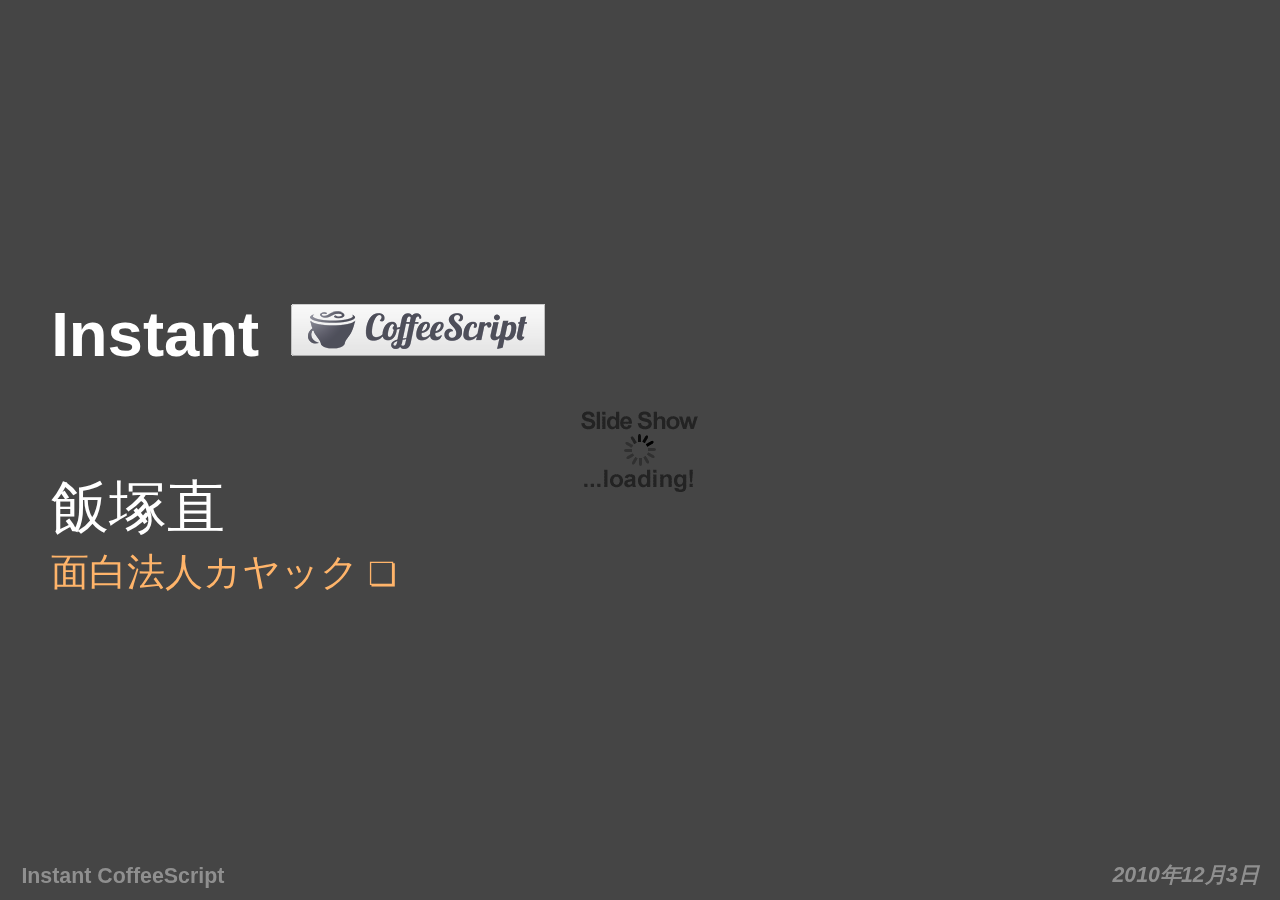
==== coffeescript-kayac-slide/index.html @ 92d557e8 "add coffeescript-kayac-slide" ====
<!DOCTYPE html PUBLIC "-//W3C//DTD XHTML 1.0 Strict//EN"
        "http://www.w3.org/TR/xhtml1/DTD/xhtml1-strict.dtd">

<html xmlns="http://www.w3.org/1999/xhtml">

<head>
<title>Instant CoffeeScript</title>
<!-- metadata -->
<meta name="generator" content="S5" />
<meta name="version" content="S5 1.3" />
<meta name="author" content="Eric A. Meyer" />
<meta name="company" content="Complex Spiral Consulting" />
<!-- meta extensions -->
<meta name="subject" content="S5 1.3beta7" />
<meta name="creator" content="Christian Effenberger" />
<meta name="contributor" content="youcan[64]netzgesta[46]de" /><meta name="publisher" content="s5.netzgesta.de" /><meta name="description" content="S5 1.3 is a very flexible and lightweight slide show system available for anyone to use (including transitions and scalable fonts and images)" /><meta name="keywords" content="S5, slide show, projection-mode, powerpoint-like, scala-like, keynote-like, incremental display, scalable fonts, scalable images, transitions, notes, osf, xoxo, css, javascript, xhtml, public domain" /><meta name="robots" content="index, follow" />
<meta name="revisit-after" content="7 days" />
<!-- meta temporary -->
<meta http-equiv="content-type" content="text/html; charset=utf-8" />
<meta http-equiv="Content-Script-Type" content="text/javascript" />
<meta http-equiv="Content-Style-Type" content="text/css" />
<!-- configuration parameters -->
<meta name="defaultView" content="slideshow" />
<meta name="controlVis" content="hidden" />
<!-- configuration extensions -->
<meta name="tranSitions" content="true" />
<meta name="fadeDuration" content="500" />
<meta name="incrDuration" content="250" />
<!-- style sheet links -->
<link rel="stylesheet" href="ui/scala_gfx/slides.css" type="text/css" media="projection" id="slideProj" />
<link rel="stylesheet" href="ui/scala_gfx/outline.css" type="text/css" media="screen" id="outlineStyle" />
<link rel="stylesheet" href="ui/scala_gfx/print.css" type="text/css" media="print" id="slidePrint" />
<link rel="stylesheet" href="ui/scala_gfx/opera.css" type="text/css" media="projection" id="operaFix" />
<!-- embedded styles -->
<style type="text/css" media="all">
.imgcon {width: 100%; margin: 0 auto; padding: 0; text-align: center;}
#anim {width: 33%; height: 320px; position: relative;}
#anim img {position: absolute; top: 0px; left: 0px;}
.slide pre {color: #fff;}
.slide h1 {font-variant: normal !important; text-transform: none !important;}
.half-column { width:50%; float:left; }
.column-title { border-bottom:1px solid #888;color:#888;width:70%;font-size:90%;margin-bottom:.6em; }
.code-title { width:100%; font-size:90%; margin-bottom: .5em; }
pre.code { font-size:60%; }
.keyword { color:yellow; }
.operator { color:#bbf; }
.variable { color:#fbb; }
.output   { color:#bfb; }
</style>
<!-- S5 JS -->
<script src="ui/scala_gfx/slides.js" type="text/javascript"></script>
<script src="js/underscore-min.js" type="text/javascript"></script>
<script src="js/backbone-min.js" type="text/javascript"></script>
</head>
<body>

<div class="layout">
<div id="controls"><!-- DO NOT EDIT --></div>
<div id="currentSlide"><!-- DO NOT EDIT --></div>
<div id="header"></div>
<div id="footer">
<h1>Instant CoffeeScript</h1>
<h2>2010年12月3日</h2>
</div>
</div>

<ol class="xoxo presentation">

<li class="slide">
<h1><span style="font-size:55%">Instant</span> <img src="pix/coffeescript_logo.png" /></h1>
<h3>飯塚直</h3>
<h4><a href="http://www.kayac.com/" rel="external">面白法人カヤック</a></h4>
<div class="handout"></div>
</li>


<li class="slide">
<h1>CoffeeScriptとは？</h1>
<ul>
<li>JavaScriptにコンパイルできる小さな言語</li>
<li>実行時はJSとして動く</li>
<li>既存のJSライブラリを使用可能</li>
<li>コンパイル時に多少最適化される</li>
</ul>

</li>


<li class="slide">
<h1>良いところ</h1>
<ul>
<li>Rubyっぽくシンプルかつスマートに書ける</li>
<li>学習コストが低い</li>
<li>タイプ数が減る</li>
</ul>
</li>

<li class="slide">
<h1>欠点</h1>
<ul>
<li>変換は非可逆</li>
<li>たまに癖あり</li>
</ul>
</li>

<li class="slide">
<h1>インストール</h1>
<br />
npmがインストールされている場合
<pre>
$ npm install coffee-script
</pre>
</li>

<li class="slide">
<h1>使い方</h1>
カレントディレクトリの *.coffee を *.js にコンパイル
<pre>
$ coffee -bc .
</pre>
さらに ソースファイルの変更を監視して自動的にコンパイル
<pre>
$ coffee -wbc .
</pre>
さらに コンパイルエラーをGrowlで通知 + 新規ファイルの検知
<pre>
$ npm install jitter
$ jitter . .
</pre>
</li>

<li class="slide" style="padding-top:1.5em">
<div class="code-title">
varやセミコロンを書かなくていい
</div>
<div class="half-column">
<div class="column-title">
CoffeeScript
</div>
<pre class="code">
number   = 42
opposite = true
</pre>
</div>
<div class="half-column">
<div class="column-title">
JavaScript
</div>
<pre class="code">
var number, opposite;
number = 42;
opposite = true;
</pre>
</div>
</li>

<li class="slide" style="padding-top:1.5em">
<div class="code-title">
functionと書かなくていい (Erlang風の関数定義)<br />
functionの最後の値が自動的にreturnされる
</div>
<div class="half-column">
<div class="column-title">
CoffeeScript
</div>
<pre class="code">
# 2乗
square = (x) <span class="operator">-&gt;</span> x * x

# 階乗
factorial = (n) <span class="operator">-&gt;</span>
    <span class="keyword">if</span> n <span class="keyword">is</span> 0
        1
    <span class="keyword">else</span>
        n * factorial(n-1)
</pre>
</div>
<div class="half-column">
<div class="column-title">
JavaScript
</div>
<pre class="code">
var factorial, square;
square = function(x) {
  return x * x;
};
factorial = function(n) {
  if (n === 0) {
    return 1;
  } else {
    return n * factorial(n - 1);
  }
};
</pre>
</div>
</li>

<li class="slide" style="padding-top:1.5em">
<div class="code-title">
文字列への変数埋め込み
</div>
<div class="half-column">
<div class="column-title">
CoffeeScript
</div>
<pre class="code" style="font-size:60%">
str = "my name is <span class="variable">#{name}</span>"

alert "It is <span class="variable">#{Date.now()}</span>"
</pre>
</div>
<div class="half-column">
<div class="column-title">
JavaScript
</div>
<pre class="code" style="font-size:60%">
var str;
str = "my name is " + name;

alert("It is " + (Date.now()));
</pre>
</div>
</li>

<li class="slide" style="padding-top:1.5em">
<div class="code-title">
後置形式のif, unless, while, until
</div>
<div class="half-column">
<div class="column-title">
CoffeeScript
</div>
<pre class="code" style="font-size:60%">
throw 'spoon' <span class="keyword">if</span> tired

rideBike() <span class="keyword">unless</span> weather is 'rainy'

play() <span class="keyword">while</span> money &gt; 0

sleep() <span class="keyword">until</span> time >= 9
</pre>
</div>
<div class="half-column">
<div class="column-title">
JavaScript
</div>
<pre class="code" style="font-size:60%">
if (tired) {
  throw 'spoon';
}

if (weather !== 'rainy') {
  rideBike();
}

while (money > 0) {
  play();
}

while (!(time >= 9)) {
  sleep();
}
</pre>
</div>
</li>

<li class="slide" style="padding-top:1.5em">
<div class="code-title">
オブジェクト作成
</div>
<div class="half-column">
<div class="column-title">
CoffeeScript
</div>
<pre class="code" style="font-size:60%">
user =
    id:    1
    name:  'nao'
    email: 'iizuka-nao@kayac.com'
    say:   (word) -> console.log(word)
    class: 'employee'

pos = x: 30, y: 30

setSize(width:320, height:480)

console.log(user.name)
console.log(user.class)
</pre>
</div>
<div class="half-column">
<div class="column-title">
JavaScript
</div>
<pre class="code" style="font-size:60%">
var pos, user;
user = {
  id: 1,
  name: 'nao',
  email: 'iizuka-nao@kayac.com',
  say: function(word) {
    return console.log(word);
  },
  <span class="keyword">"class"</span>: 'employee'
};
pos = {
  x: 30,
  y: 30
};
setSize({
  width: 320,
  height: 480
});
console.log(user.name);
console.log(user<span class="keyword">["class"]</span>);
</pre>
</div>
</li>

<li class="slide" style="padding-top:1.5em">
<div class="code-title">
演算子
</div>
<div style="width:35%">
<div class="half-column">
<div class="column-title">
CoffeeScript
</div>
<pre class="code">
is
isnt
not
and
or
this
</pre>
</div>
<div class="half-column">
<div class="column-title">
JavaScript
</div>
<pre class="code">
===
!==
!
&amp;&amp;
||
@
</pre>
</div>
</div>

<div style="clear:both;margin-top:2em;">&nbsp;</div>

<div class="half-column" style="width:45%">
<div class="column-title">
CoffeeScript
</div>
<pre class="code" style="font-size:70%">
# ""や0などfalse値ならdefaultsを代入
options <span class="keyword">or=</span> defaults

# undefinedかnullならdefaultsを代入
options <span class="keyword">?=</span> defaults
</pre>
</div>
<div class="half-column" style="width:55%">
<div class="column-title">
JavaScript
</div>
<pre class="code" style="font-size:60%">
options || (options = defaults);

typeof options != "undefined" &amp;&amp; options !== null
  ? options : options = defaults;
</pre>
</div>
</li>

<li class="slide" style="padding-top:1.5em">
<div class="code-title">
this症候群の回避
</div>
<div class="half-column">
<div class="column-title">
CoffeeScript
</div>
<pre class="code" style="font-size:60%">
<span class="keyword">class</span> User
  <span class="keyword">constructor</span>: (<span class="variable">@name</span>) ->

  greeting: -&gt;
    this.say "$ my name is #{<span class="variable">@name</span>}"

  say: (str) -&gt;
    alert str

user = new User "nao"
user.greeting()
<span class="output">&gt; $ my name is nao</span>

<span class="keyword">class</span> SuperUser <span class="keyword">extends</span> User
  greeting: -&gt;
    this.say "# my name is #{<span class="variable">@name</span>}"

su = new SuperUser "root"
su.greeting()
<span class="output">&gt; # my name is root</span>
</pre>
</div>
<div class="half-column">
<div class="column-title">
JavaScript
</div>
<pre class="code" style="font-size:35%">
var SuperUser, User, su, user;
var __hasProp = Object.prototype.hasOwnProperty, __extends = function(child, parent) {
  for (var key in parent) { if (__hasProp.call(parent, key)) child[key] = parent[key]; }
  function ctor() { this.constructor = child; }
  ctor.prototype = parent.prototype;
  child.prototype = new ctor;
  child.__super__ = parent.prototype;
  return child;
};
User = (function() {
  function User(name) {
    this.name = name;
  }
  User.prototype.greeting = function() {
    return this.say("$ my name is " + this.name);
  };
  User.prototype.say = function(str) {
    return alert(str);
  };
  return User;
})();
user = new User("nao");
user.greeting();
SuperUser = (function() {
  function SuperUser() {
    SuperUser.__super__.constructor.apply(this, arguments);
  }
  __extends(SuperUser, User);
  SuperUser.prototype.greeting = function() {
    this.say("# my name is " + this.name);
    return SuperUser.__super__.greeting.call(this, 5);
  };
  return SuperUser;
})();
su = new SuperUser("root");
su.greeting();
</pre>
</div>
</li>

<li class="slide" style="padding-top:1.5em">
<div class="code-title">
ループ (1)
</div>
<div class="half-column">
<div class="column-title">
CoffeeScript
</div>
<pre class="code" style="font-size:60%">
arr = [1, 2, 3]
console.log(<span class="variable">name</span>) <span class="keyword">for</span> <span class="variable">name</span> <span class="keyword">in</span> arr
<span class="output">&gt; 1</span>
<span class="output">&gt; 2</span>
<span class="output">&gt; 3</span>

<span class="keyword">for</span> <span class="variable">name</span> <span class="keyword">in</span> arr
    console.log(<span class="variable">name</span>)
<span class="output">&gt; 1</span>
<span class="output">&gt; 2</span>
<span class="output">&gt; 3</span>
</pre>
</div>
<div class="half-column">
<div class="column-title">
JavaScript
</div>
<pre class="code" style="font-size:60%">
var arr, name, _i, _j, _len, _len2;
arr = [1, 2, 3];
for (_i = 0, _len = arr.length; _i < _len; _i++) {
  name = arr[_i];
  console.log(name);
}
for (_j = 0, _len2 = arr.length; _j < _len2; _j++) {
  name = arr[_j];
  console.log(name);
}
</pre>
</div>
</li>

<li class="slide" style="padding-top:1.5em">
<div class="code-title">
ループ (2)
</div>
<div class="half-column">
<div class="column-title">
CoffeeScript
</div>
<pre class="code" style="font-size:60%">
numbers = (num <span class="keyword">for</span> num <span class="keyword">in</span> <span class="keyword">[1..10] by 2</span>)

alert numbers.join ','
<span class="output">&gt; '1,3,5,7,9'</span>
</pre>
</div>
<div class="half-column">
<div class="column-title">
JavaScript
</div>
<pre class="code" style="font-size:60%">
var num, numbers;
numbers = (function() {
  var _results;
  _results = [];
  for (num = 1; num <= 10; num++) {
    _results.push(num);
  }
  return _results;
})();
alert(numbers.join(','));
</pre>
</div>
</li>

<li class="slide" style="padding-top:1.5em">
<div class="code-title">
ループ (3)
</div>
<div class="half-column">
<div class="column-title">
CoffeeScript
</div>
<pre class="code" style="font-size:60%">
colors =
    red:   '#ff0000'
    green: '#00ff00'
    blue:  '#0000ff'

str = <span class="keyword">for</span> color, hex <span class="keyword">of</span> colors
    "#{color} is #{hex}"

alert str.join ', '
<span class="output" style="font-size:85%">&gt; red is #ff0000, green is #00ff00, blue is #0000ff</span>
</pre>
</div>
<div class="half-column">
<div class="column-title">
JavaScript
</div>
<pre class="code" style="font-size:60%">
var color, colors, hex, str;
colors = {
  red: '#ff0000',
  green: '#00ff00',
  blue: '#0000ff'
};
str = (function() {
  var _results;
  _results = [];
  for (color in colors) {
    hex = colors[color];
    _results.push("" + color + " is " + hex);
  }
  return _results;
})();
alert(str.join(', '));
</pre>
</div>
</li>

<li class="slide" style="padding-top:1.5em">
<div class="code-title">
配列操作
</div>
<div class="half-column">
<div class="column-title">
CoffeeScript
</div>
<pre class="code" style="font-size:60%">
numbers = [0...10]
alert numbers.join ','
<span class="output">&gt; 0,1,2,3,4,5,6,7,8,9</span>

# 配列の一部を抜き出す
middle = numbers[3..6]
alert middle.join ','
<span class="output">&gt; 3,4,5,6</span>

# 配列の一部を置換
numbers[3..6] = [-3, -4, -5, -6]
alert numbers.join ','
<span class="output">&gt; 0,1,2,-3,-4,-5,-6,7,8,9</span>
</pre>
</div>
<div class="half-column">
<div class="column-title">
JavaScript
</div>
<pre class="code">
var middle, numbers, _ref;
numbers = [0, 1, 2, 3, 4, 5, 6, 7, 8, 9];
alert(numbers.join(','));
middle = numbers.slice(3, 7);
alert(middle.join(','));
[].splice.apply(numbers,
 [3, 4].concat(_ref = [-3, -4, -5, -6])), _ref;
alert(numbers.join(','));
</pre>
</div>
</li>

<li class="slide" style="padding-top:1.5em">
<div class="code-title">
prototypeの拡張
</div>
<div class="half-column">
<div class="column-title">
CoffeeScript
</div>
<pre class="code" style="font-size:60%">
String::em = ->
  this + "!"

alert "wow".em()
<span class="output">&gt; wow!</span>

alert "wow".em().em()
<span class="output">&gt; wow!!</span>
</pre>
</div>
<div class="half-column">
<div class="column-title">
JavaScript
</div>
<pre class="code" style="font-size:60%">
String.prototype.em = function() {
  return this + "!";
};
alert("wow".em());
alert("wow".em().em());
</pre>
</div>
</li>

<li class="slide" style="padding-top:1.5em">
<div class="code-title">
変数の存在チェック
</div>
<div class="half-column">
<div class="column-title">
CoffeeScript
</div>
<pre class="code" style="font-size:60%">
# exports変数が存在しnullでなければtrue
<span class="keyword">if</span> exports<span class="keyword">?</span>
  alert "CommonJS"
<span class="keyword">else</span>
  alert "Browser"

# console変数が存在し、
# さらにlogメソッドが存在する場合のみ呼び出す
console<span class="keyword">?.</span>log<span class="keyword">?</span>('hello')
</pre>
</div>
<div class="half-column">
<div class="column-title">
JavaScript
</div>
<pre class="code" style="font-size:60%">
if (typeof exports != "undefined"
    &amp;&amp; exports !== null) {
  alert("CommonJS");
} else {
  alert("Browser");
}

if (typeof console != "undefined"
    &amp;&amp; console !== null) {
  if (typeof console.log == "function") {
    console.log("hello");
  }
}
</pre>
</div>
</li>

<li class="slide" style="padding-top:1.5em">
<div class="code-title">
変数のスワップ
</div>
<div class="half-column">
<div class="column-title">
CoffeeScript
</div>
<pre class="code" style="font-size:60%">
a = 3
b = 4
[b, a] = [a, b]
</pre>
</div>
<div class="half-column">
<div class="column-title">
JavaScript
</div>
<pre class="code" style="font-size:60%">
var a, b, _ref;
a = 3;
b = 4;
_ref = [a, b], b = _ref[0], a = _ref[1];
</pre>
</div>
</li>

<li class="slide" style="padding-top:1.5em">
<div class="code-title">
thisのバインド
</div>
<div class="half-column">
<div class="column-title">
CoffeeScript
</div>
<pre class="code" style="font-size:60%">
class User
  constructor: -&gt;
    @name = 'nao'

  doit: -&gt;
    doLater = <span class="keyword">=&gt;</span>
      # この中でのthisは
      # 外側のthisと同じものになる
      alert <span class="keyword">@name</span>
    setTimeout doLater, 100

user = new User
user.doit()
</pre>
</div>
<div class="half-column">
<div class="column-title">
JavaScript
</div>
<pre class="code" style="font-size:50%">
var User, user;
var __bind = function(fn, me){ return
 function(){ return fn.apply(me, arguments); }; };
User = (function() {
  function User() {
    this.name = 'nao';
  }
  User.prototype.doit = function() {
    var doLater;
    doLater = <span class="keyword">__bind</span>(function() {
      return alert(this.name);
    }, this);
    return setTimeout(doLater, 1000);
  };
  return User;
})();
user = new User;
user.doit();
</pre>
</div>
</li>

<li class="slide" style="padding-top:1.5em">
<div class="code-title">
switch
</div>
<div class="half-column">
<div class="column-title">
CoffeeScript
</div>
<pre class="code" style="font-size:60%">
<span class="keyword">switch</span> weather
    <span class="keyword">when</span> 'sunny', 'cloudy'
        rideBike()

    <span class="keyword">when</span> 'rainy' <span class="keyword">then</span> takeTrain()

    <span class="keyword">when</span> 'thunderstorm', 'typhoon'
        stayHome()

    <span class="keyword">when</span> 'snowy' <span class="keyword">then</span> playOutside()

    <span class="keyword">else</span> sleep()
</pre>
</div>
<div class="half-column">
<div class="column-title">
JavaScript
</div>
<pre class="code" style="font-size:60%">
switch (weather) {
  case 'sunny':
  case 'cloudy':
    rideBike();
    break;
  case 'rainy':
    takeTrain();
    break;
  case 'thunderstorm':
  case 'typhoon':
    stayHome();
    break;
  case 'snowy':
    playOutside();
    break;
  default:
    sleep();
}
</pre>
</div>
</li>

<li class="slide" style="padding-top:1.5em">
<div class="code-title">
Chained Comparisons (Python風)
</div>
<div class="half-column">
<div class="column-title">
CoffeeScript
</div>
<pre class="code" style="font-size:60%">
age = 17
isTeen = 13 <= age <= 19

alert isTeen
<span class="output">&gt; true</span>
</pre>
</div>
<div class="half-column">
<div class="column-title">
JavaScript
</div>
<pre class="code" style="font-size:60%">
var age, isTeen;
age = 17;
isTeen = (13 <= age && age <= 19);
alert(isTeen);
</pre>
</div>
</li>

<li class="slide" style="padding-top:1.5em">
<div class="code-title">
ヒアドキュメント
</div>
<div class="half-column">
<div class="column-title">
CoffeeScript
</div>
<pre class="code" style="font-size:60%">
html = '''
       &lt;html&gt;
       &lt;head&gt;
        &lt;title&gt;CoffeeScript&lt;/title&gt;
       &lt;/head&gt;
       &lt;body&gt;
        &lt;table&gt;
         &lt;tr&gt;
          &lt;td&gt;a cup of coffeescript&lt;/td&gt;
         &lt;/tr&gt;
        &lt;/table&gt;
       &lt;/body&gt;
       &lt;/html&gt;
       '''
</pre>
</div>
<div class="half-column">
<div class="column-title">
JavaScript
</div>
<pre class="code" style="font-size:60%;width:100%;white-space:pre-line">
var html;
html = '&lt;html&gt;\n&lt;head&gt;\n &lt;title&gt;CoffeeScript&lt;/title&gt;\n&lt;/head&gt;\n&lt;body&gt;\n &lt;table&gt;\n  &lt;tr&gt;\n   &lt;td&gt;a cup of coffeescript&lt;/td&gt;                                                                  \n  &lt;/tr&gt;\n &lt;/table&gt;\n&lt;/body&gt;\n&lt;/html&gt;';
</pre>
</div>
</li>

<li class="slide" style="padding-top:1.5em">
<div class="code-title">
<img src="pix/underscore.png" />
と組み合わせる
</div>
<div class="half-column">
<pre class="code">
# ロード
{_} = <span class="keyword">require</span> './ext/underscore-min'

arr = [1, 2, 3, 4, 5]

# foreach
_(arr).<span class="keyword">each</span> (num) ->
    console.log num
<span class="output">&gt; 1</span>
<span class="output">&gt; 2</span>
<span class="output">&gt; 3</span>
<span class="output">&gt; 4</span>
<span class="output">&gt; 5</span>

# 各要素に対して処理を行った配列を作る
arr2 = _(arr).<span class="keyword">map</span> (num) ->
    num * 2
console.log arr2
<span class="output">&gt; [ 2, 4, 6, 8, 10 ]</span>
</pre>
</div>

<div class="half-column">
<pre class="code">
# 各要素に対して処理を行い1つの値を得る
sum = _(arr).<span class="keyword">reduce</span> (memo, num) ->
    memo + num
, 0
console.log "sum: #{sum}"
<span class="output">&gt; sum: 15</span>

# 配列から特定の値を除去
arr3 = _(arr).<span class="keyword">without</span>(3)
console.log arr3
<span class="output">&gt; [ 1, 2, 4, 5 ]</span>

# 配列をマージ
zipped = _.<span class="keyword">zip</span>(['a', 'b', 'c'], ['x', 'y', 'z'])
console.log zipped
<span class="output">&gt; [ [ 'a', 'x' ], [ 'b', 'y' ], [ 'c', 'z' ] ]</span>
</pre>
</div>
</li>

<li class="slide" style="padding-top:1.5em">
<div class="half-column">
<pre class="code">
defaultOpts =
    width: 100
    height: 100
    x: 30
    y: 30
userOpts =
    width: 200
    height: 200

# クローン
opts = _(defaultOpts).<span class="keyword">clone</span>()
console.log opts
<span class="output">&gt; { width: 100, height: 100, x: 30, y: 30 }</span>

# オブジェクトの要素をコピー
_.<span class="keyword">extend</span>(opts, userOpts)
console.log opts
<span class="output">&gt; { width: 200, height: 200, x: 30, y: 30 }</span>
</pre>
</div>

<div class="half-column">
<pre class="code">
# chain, tap, value
result = _([1..6]).<span class="keyword">chain</span>().select (num) ->
    num % 2 is 0
.<span class="keyword">tap</span>(console.log)
.map (num) ->
    num * num
.<span class="keyword">value</span>()
console.log "result: #{result.join ', '}"
<span class="output">&gt; [ 2, 4, 6 ]</span>
<span class="output">&gt; result: 4, 16, 36</span>

# Rubyやautobox的な
_(3).times ->
    console.log "hi"
<span class="output">&gt; hi</span>
<span class="output">&gt; hi</span>
<span class="output">&gt; hi</span>

</pre>
</div>
</li>

<li class="slide" style="padding-top:1.5em">
<div class="half-column">
<pre class="code" style="font-size:60%">
# 通常
calls = 0
fibonacci = (n) ->
    calls++
    if n < 2
        n
    else
        fibonacci(n - 1) + fibonacci(n - 2)


tests = 40
elapsed = 0
for num in [0..tests]
    startTime = Date.now()
    r = fibonacci(num)
    elapsed += Date.now() - startTime
    console.log "num=#{num} result=#{r}"
console.log "elapsed #{elapsed} ms"
console.log "called #{calls} times"
<span class="output">
...
num: 37, result: 24157817
num: 38, result: 39088169
num: 39, result: 63245986
num: 40, result: 102334155
elapsed 15900 ms
called 866988831 times
</span>
</pre>
</div>

<div class="half-column">
<pre class="code">
# memoize
calls = 0
fibonacci = (n) ->
    calls++
    if n < 2
        n
    else
        fibonacci(n - 1) + fibonacci(n - 2)
<span class="keyword">fibonacci = _(fibonacci).memoize()</span>

tests = 40
elapsed = 0
for num in [0..tests]
    startTime = Date.now()
    r = fibonacci(num)
    elapsed += Date.now() - startTime
    console.log "num: #{num}, result: #{r}"
console.log "elapsed #{elapsed} ms"
console.log "called #{calls} times"
<span class="output">
...
num: 37, result: 24157817
num: 38, result: 39088169
num: 39, result: 63245986
num: 40, result: 102334155
elapsed 0 ms
called 41 times
</span>
</pre>
</div>
</li>

<li class="slide">
<br /><br /><br />
<center>
<h2 style="font-size:120%">ありがとうございました</h2>
</center>
</li>

</ol>

</body>
</html>
---- coffeescript-kayac-slide/ui/scala_gfx/slides.css ----
@import url(s5-core.css); /* required to make the slide show run at all */
@import url(framing.css); /* sets basic placement and size of slide components */
@import url(pretty.css);  /* stuff that makes the slides look better than blah */
---- coffeescript-kayac-slide/ui/scala_gfx/outline.css ----
/* don't change this unless you want the layout stuff to show up in the outline view! */

.hide, .layout div, #footer *, #controlForm * {display: none;}
#footer, #controls, #controlForm, #navLinks, #sheet {display: block; visibility: visible; margin: 0; padding: 0;}
#sheet {float: right; padding: 0.5em;}
html>body #sheet {position: fixed; top: 0; right: 0;}


/* making the outline look pretty-ish */

#slide0 h1, #slide0 h2, #slide0 h3, #slide0 h4 {border: none; margin: 0;}
#slide0 h1 {padding-top: 1.5em;}
.slide h1 {margin: 1.5em 0 0; padding-top: 0.25em; border-top: 1px solid #888; border-bottom: 1px solid #AAA;}
#sheet {border: 1px solid; border-width: 0 0 1px 1px; background: #FFF;}
---- coffeescript-kayac-slide/ui/scala_gfx/print.css ----
/* The following rule is necessary to have all slides appear in print! DO NOT REMOVE IT! */.slide, ul, p {page-break-inside: avoid; visibility: visible !important;}h1 {page-break-after: avoid;}
img {page-break-inside: avoid; page-break-after: avoid;}
/*.slide {page-break-after: always;}*/body {font-size: 12pt; background: white;}* {color: black;}#slide0 h1 {font-size: 200%; border: none; margin: 0.5em 0 0.25em;}#slide0 h3 {margin: 0; padding: 0;}#slide0 h4 {margin: 0 0 0.5em; padding: 0;}#slide0 {margin-bottom: 3em;}h1 {border-top: 2pt solid gray; border-bottom: 1px dotted silver;}.extra {background: transparent !important;}div.extra, pre.extra, .example {font-size: 10pt; color: #333;}ul.extra a {font-weight: bold;}p.example {display: none;}#header {display: none;}#footer h1 {margin: 0; border-bottom: 1px solid; color: gray; font-style: italic;}#footer h2, #controls {display: none;}/* The following rule keeps the layout stuff out of print.  Remove at your own risk! */.hide, .layout, .layout * {display: none !important;}
---- coffeescript-kayac-slide/ui/scala_gfx/opera.css ----
/* DO NOT CHANGE THESE unless you really want to break Opera Show */
.slide {
	visibility: visible !important;
	position: static !important;
	page-break-before: always;
}
#slide0 {page-break-before: avoid;}
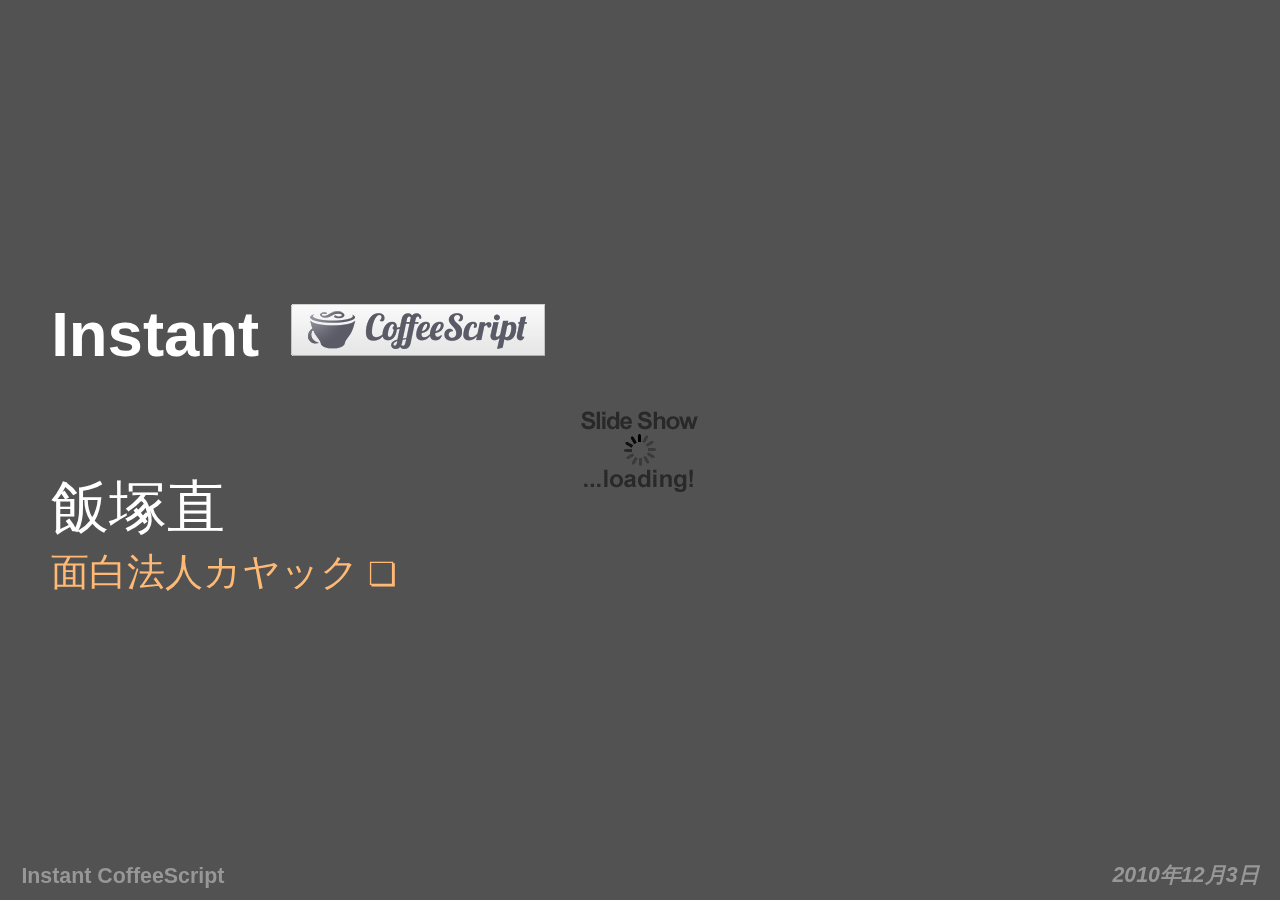
==== commit 6faeb115: "modify some headers" ====
--- a/coffeescript-kayac-slide/index.html
+++ b/coffeescript-kayac-slide/index.html
@@ -455,7 +455,7 @@
 
 <li class="slide" style="padding-top:1.5em">
 <div class="code-title">
-ループ (1)
+配列のループ
 </div>
 <div class="half-column">
 <div class="column-title">
@@ -496,7 +496,7 @@
 
 <li class="slide" style="padding-top:1.5em">
 <div class="code-title">
-ループ (2)
+ループして処理結果を受け取る
 </div>
 <div class="half-column">
 <div class="column-title">
@@ -530,7 +530,7 @@
 
 <li class="slide" style="padding-top:1.5em">
 <div class="code-title">
-ループ (3)
+オブジェクトのイテレーション
 </div>
 <div class="half-column">
 <div class="column-title">
